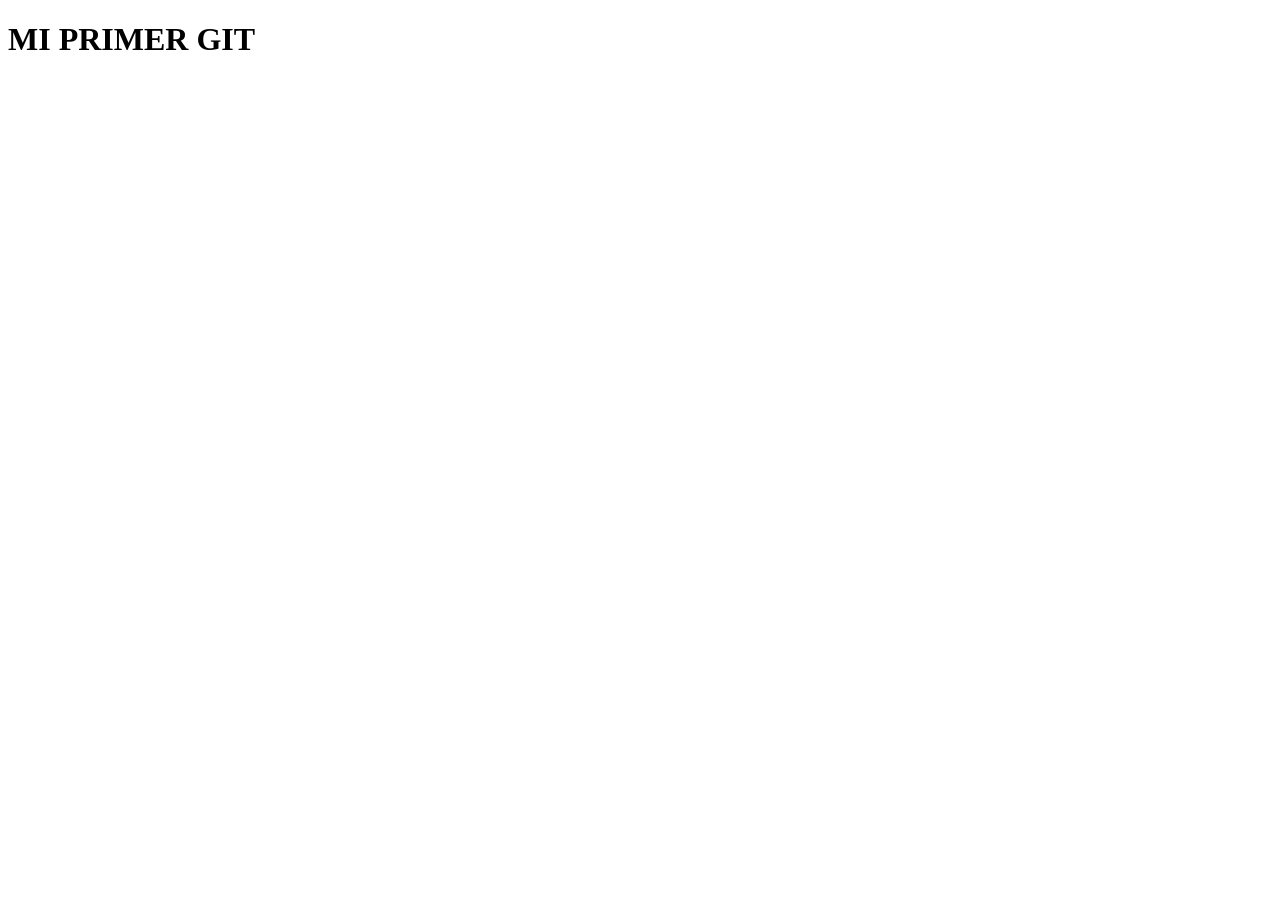
==== proyecto git/index.html @ df49683e "Add files via upload" ====
<!DOCTYPE html>
<html lang="en">
<head>
    <meta charset="UTF-8">
    <meta name="viewport" content="width=device-width, initial-scale=1.0">
    <title>Document</title>
</head>
<body>
    <h1>MI PRIMER GIT</h1>
</body>
</html>
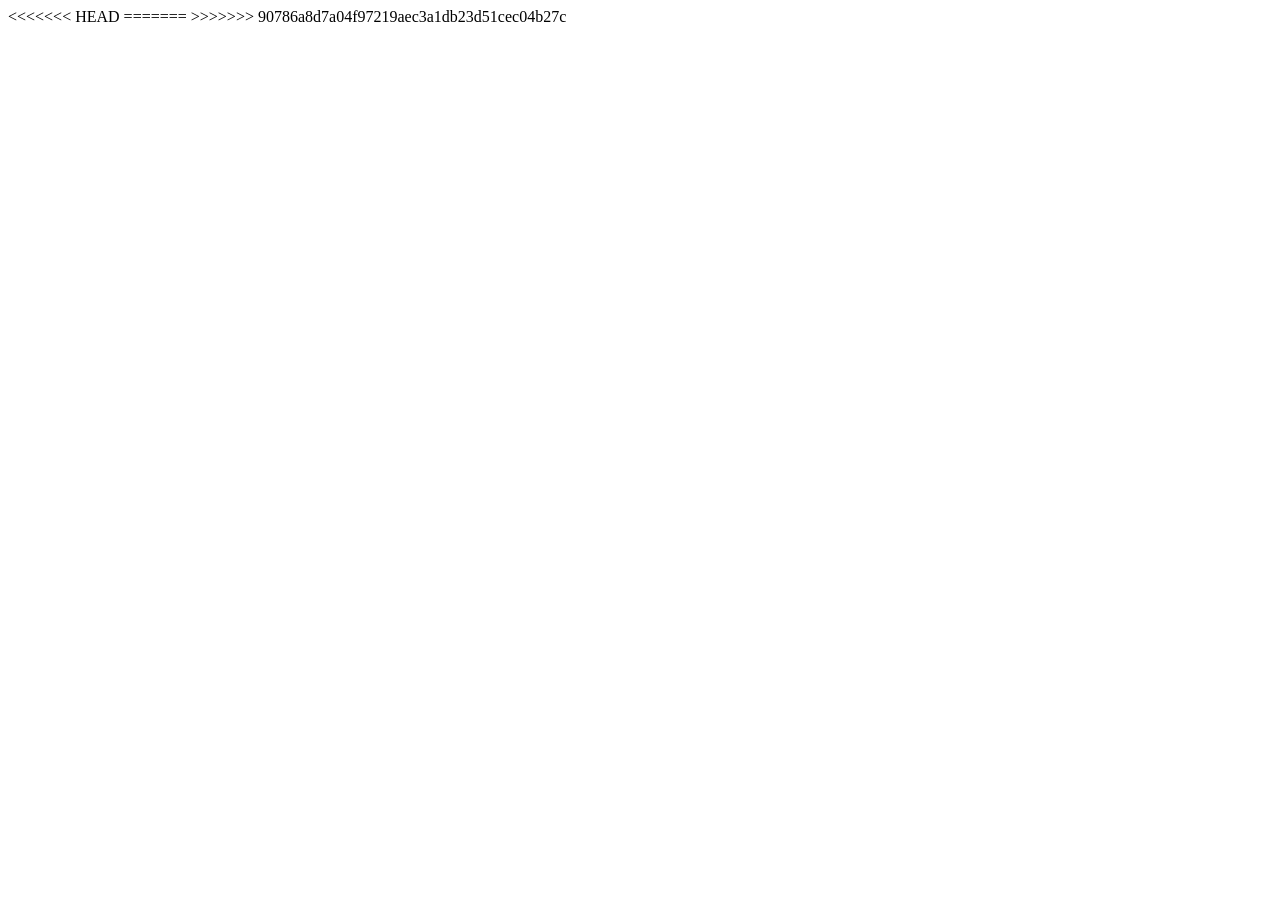
==== commit bbc10ead: "Add files via upload" ====
--- a/proyecto git/index.html
+++ b/proyecto git/index.html
@@ -1,3 +1,6 @@
+<<<<<<< HEAD
+
+=======
 <!DOCTYPE html>
 <html lang="en">
 <head>
@@ -6,6 +9,7 @@
     <title>Document</title>
 </head>
 <body>
-    <h1>MI PRIMER GIT</h1>
+    
 </body>
-</html>
+</html>
+>>>>>>> 90786a8d7a04f97219aec3a1db23d51cec04b27c
